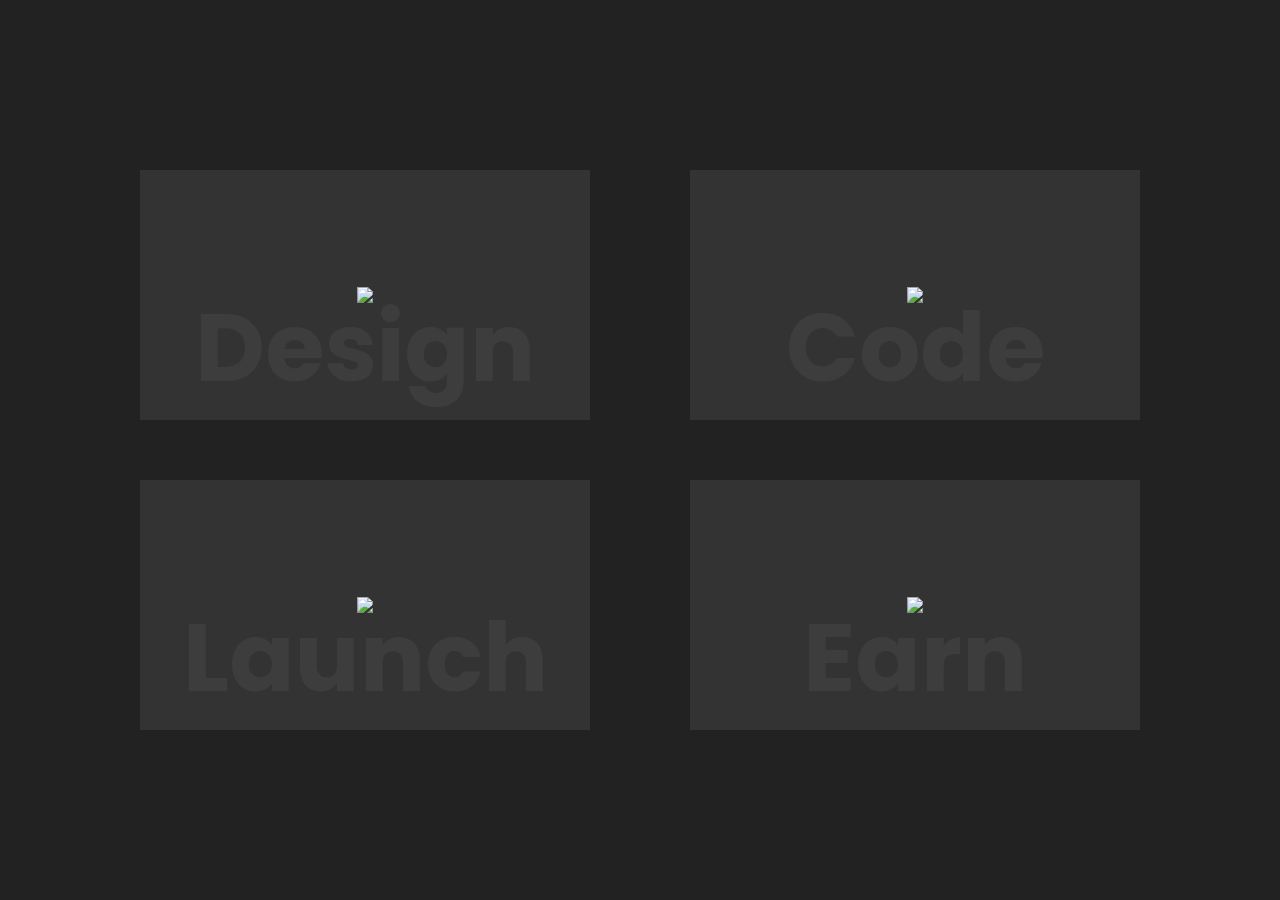
==== home.html @ b0a8fe68 "Responsive Card Hover Effects" ====
<!DOCTYPE html>
<html lang="en">
<head>
   <meta charset="UTF-8">
   <meta http-equiv="X-UA-Compatible" content="IE=edge">
   <meta name="viewport" content="width=device-width, initial-scale=1.0">
   <title>Document</title>
   <link rel="stylesheet" href="home.css">
</head>
<body>
   <div class="container">
      <div class="card">
         <div class="imgBx" data-text="Design">
            <img src="design.png">
         </div>
         <div class="content">
            <div>
               <h3>Design</h3>
               <p>Lorem ipsum dolor sit amet, consectetur adipiscing elit. Maecenas faucibus gravida tellus in facilisis sollicitudin venenatis eget.</p>
               <a href="#">Read More</a>
            </div>
         </div>
      </div>

      <div class="card">
         <div class="imgBx" data-text="Code">
            <img src="code.png">
         </div>
         <div class="content">
            <div>
               <h3>Code</h3>
               <p>Lorem ipsum dolor sit amet, consectetur adipiscing elit. Maecenas faucibus gravida tellus in facilisis sollicitudin venenatis eget.</p>
               <a href="#">Read More</a>
            </div>
         </div>
      </div>

      <div class="card">
         <div class="imgBx" data-text="Launch">
            <img src="launch.png">
         </div>
         <div class="content">
            <div>
               <h3>Launch</h3>
               <p>Lorem ipsum dolor sit amet, consectetur adipiscing elit. Maecenas faucibus gravida tellus in facilisis sollicitudin venenatis eget.</p>
               <a href="#">Read More</a>
            </div>
         </div>
      </div>

      <div class="card">
         <div class="imgBx" data-text="Earn">
            <img src="earn.png">
         </div>
         <div class="content">
            <div>
               <h3>Earn</h3>
               <p>Lorem ipsum dolor sit amet, consectetur adipiscing elit. Maecenas faucibus gravida tellus in facilisis sollicitudin venenatis eget.</p>
               <a href="#">Read More</a>
            </div>
         </div>
      </div>
   </div>
</body>
</html>
---- home.css ----
@import url('https://fonts.googleapis.com/css2?family=Poppins:wght@200;300;400;500;600;700;800;900&display=swap');

*{
   margin: 0;
   padding: 0;
   box-sizing: border-box;
   font-family: 'Poppins', sans-serif;
   /* scroll-behavior: smooth; */
}

body
{
   display: flex;
   justify-content: center;
   align-items: center;
   background: #222;
   min-height: 100vh;
}

.container
{
   position: relative;
   width: 1000px;
   display: flex;
   justify-content: space-between;
   flex-wrap: wrap;
   margin: 20px;
}

.container .card
{
   position: relative;
   height: 250px;
   background: #fff;
   display: flex;
   width: 45%;
   margin: 30px 0;
}

.container .card .imgBx
{
   position: absolute;
   top: 0;
   left: 0;
   width: 100%;
   height: 100%;
   background: #333;
   z-index: 1;
   display: flex;
   justify-content: center;
   align-items: center;
   overflow: hidden;
   transition: 0.5s ease-in-out;
}

.container .card:hover .imgBx
{
   width: 150px;
   height: 150px;
   left: -75px;
   top: calc(50% - 75px);
   transition: 0.5s ease-in-out;
   background: #ff0057;
}

.container .card .imgBx:before
{
   content: attr(data-text);
   position: absolute;
   bottom: 0;
   left: 0;
   width: 100%;
   text-align: center;
   font-size: 6em;
   color: rgba(255,255,255,.05);
   font-weight: 700;
}

.container .card .imgBx img
{
   max-width: 100px;
   transition: 0.5s ease-in-out;
}

.container .card:hover .imgBx img
{
   max-width: 75px;
}

.container .card .content
{
   position: absolute;
   right: 0;
   width: calc(100% - 75px);
   height: 100%;
   padding: 20px;
   display: flex;
   justify-content: center;
   align-items: center;
}

.container .card .content h3 
{
   margin-bottom: 5px;
   font-size: 24px;
}

.container .card .content a
{
   display: inline-block;
   margin-top: 10px;
   padding: 5px 10px;
   background: #333;
   text-decoration: none;
   color: #fff;
}

@media (max-width: 992px)
{
   .container
   {
      width: 100%;
      flex-direction: column;
      align-items: center;
   }
   .container .card
   {
      width: 400px;
   }
}

@media (max-width: 768px)
{
   .container .card
   {
      max-width: 300px;
      flex-direction: column;
      height: auto;
   }
   
   .container .card .imgBx
   {
      position: relative;
   }

   .container .card .imgBx,
   .container .card:hover .imgBx
   {
      width: 100%;
      height: 200px;
      left: 0;
      top: 0;
   }

   .container .card .imgBx img,
   .container .card:hover .imgBx img
   {
      max-width: 100px;
   }

   .container .card .content
   {
      position: relative;
      width: 100%;
   }
}
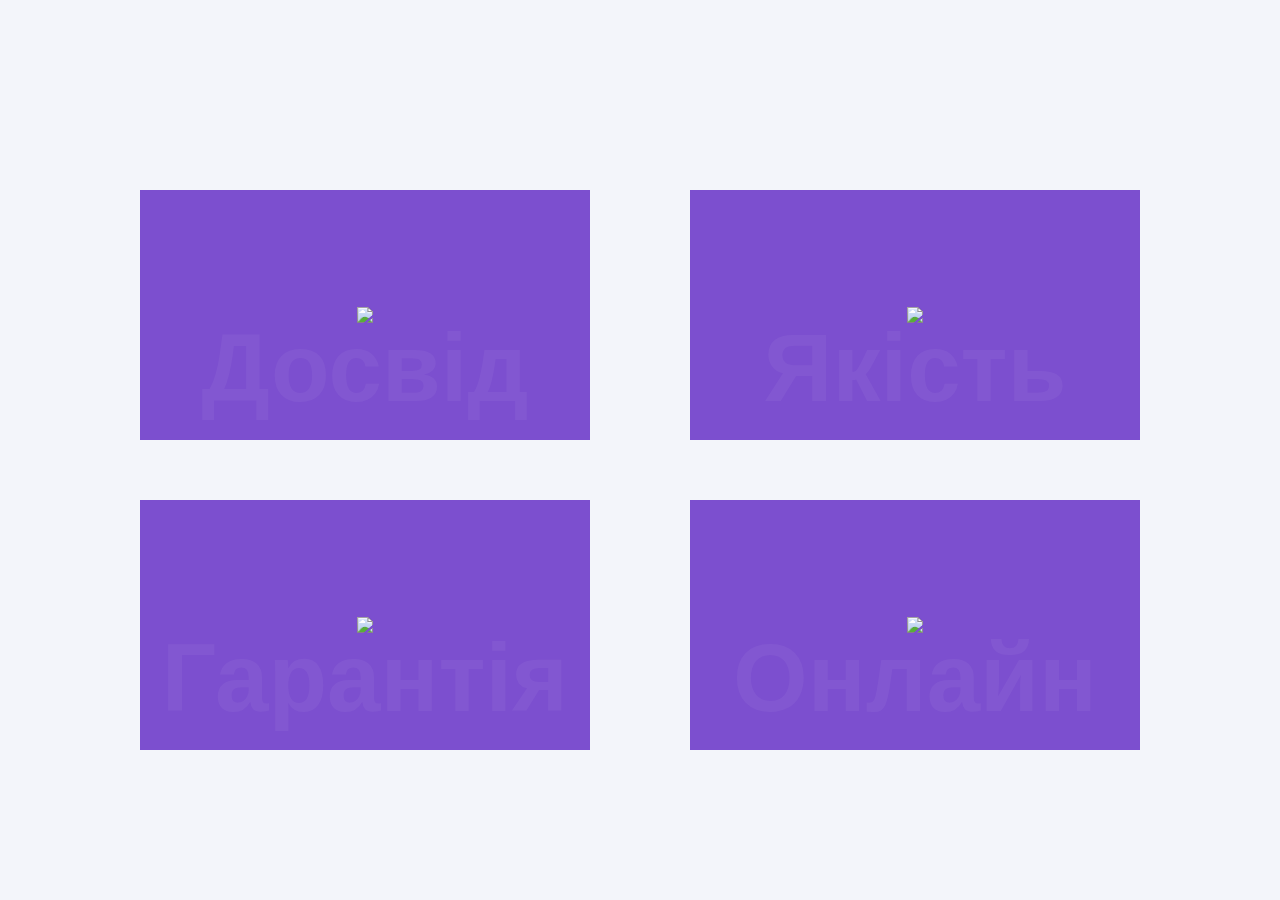
==== commit 500ef0cf: "Version#1" ====
--- a/home.html
+++ b/home.html
@@ -10,56 +10,56 @@
 <body>
    <div class="container">
       <div class="card">
-         <div class="imgBx" data-text="Design">
-            <img src="design.png">
+         <div class="imgBx" data-text="Досвід">
+            <img src="#">
          </div>
          <div class="content">
             <div>
-               <h3>Design</h3>
-               <p>Lorem ipsum dolor sit amet, consectetur adipiscing elit. Maecenas faucibus gravida tellus in facilisis sollicitudin venenatis eget.</p>
+               <h3>Досвід і професіоналізм</h3>
+               <p>Ми працюємо з алмазним свердлінням більше 12 років і здатні виконувати завдання будь-якого рівня складності!</p>
                <a href="#">Read More</a>
             </div>
          </div>
       </div>
 
       <div class="card">
-         <div class="imgBx" data-text="Code">
+         <div class="imgBx" data-text="Якість">
             <img src="code.png">
          </div>
          <div class="content">
             <div>
-               <h3>Code</h3>
-               <p>Lorem ipsum dolor sit amet, consectetur adipiscing elit. Maecenas faucibus gravida tellus in facilisis sollicitudin venenatis eget.</p>
+               <h3>Якісне обладнання</h3>
+               <p>З європейським обладнанням Husqvarna будь-які проблеми виключені. Абсолютно.</p>
                <a href="#">Read More</a>
             </div>
          </div>
       </div>
 
       <div class="card">
-         <div class="imgBx" data-text="Launch">
+         <div class="imgBx" data-text="Гарантія">
             <img src="launch.png">
          </div>
          <div class="content">
             <div>
-               <h3>Launch</h3>
-               <p>Lorem ipsum dolor sit amet, consectetur adipiscing elit. Maecenas faucibus gravida tellus in facilisis sollicitudin venenatis eget.</p>
+               <h3>Гарантія якості</h3>
+               <p>Мінімум пилу, рівні отвори і бездоганний результат!</p>
                <a href="#">Read More</a>
             </div>
          </div>
       </div>
 
       <div class="card">
-         <div class="imgBx" data-text="Earn">
+         <div class="imgBx" data-text="Онлайн">
             <img src="earn.png">
          </div>
          <div class="content">
             <div>
-               <h3>Earn</h3>
-               <p>Lorem ipsum dolor sit amet, consectetur adipiscing elit. Maecenas faucibus gravida tellus in facilisis sollicitudin venenatis eget.</p>
+               <h3>Зручність</h3>
+               <p>Дзвінок консультанту або оформлення заявки в онлайн-режимі </p>
                <a href="#">Read More</a>
             </div>
          </div>
-      </div>
+      </div>      
    </div>
 </body>
 </html>--- a/home.css
+++ b/home.css
@@ -13,7 +13,7 @@
    display: flex;
    justify-content: center;
    align-items: center;
-   background: #222;
+   background: #F3F5FA;
    min-height: 100vh;
 }
 
@@ -24,7 +24,8 @@
    display: flex;
    justify-content: space-between;
    flex-wrap: wrap;
-   margin: 20px;
+   margin-top: 100px;
+   margin-bottom: 60px;
 }
 
 .container .card
@@ -44,7 +45,7 @@
    left: 0;
    width: 100%;
    height: 100%;
-   background: #333;
+   background: #7C4FCF;
    z-index: 1;
    display: flex;
    justify-content: center;
@@ -126,6 +127,7 @@
    .container .card
    {
       width: 400px;
+      /* margin: 50px; */
    }
 }
 
